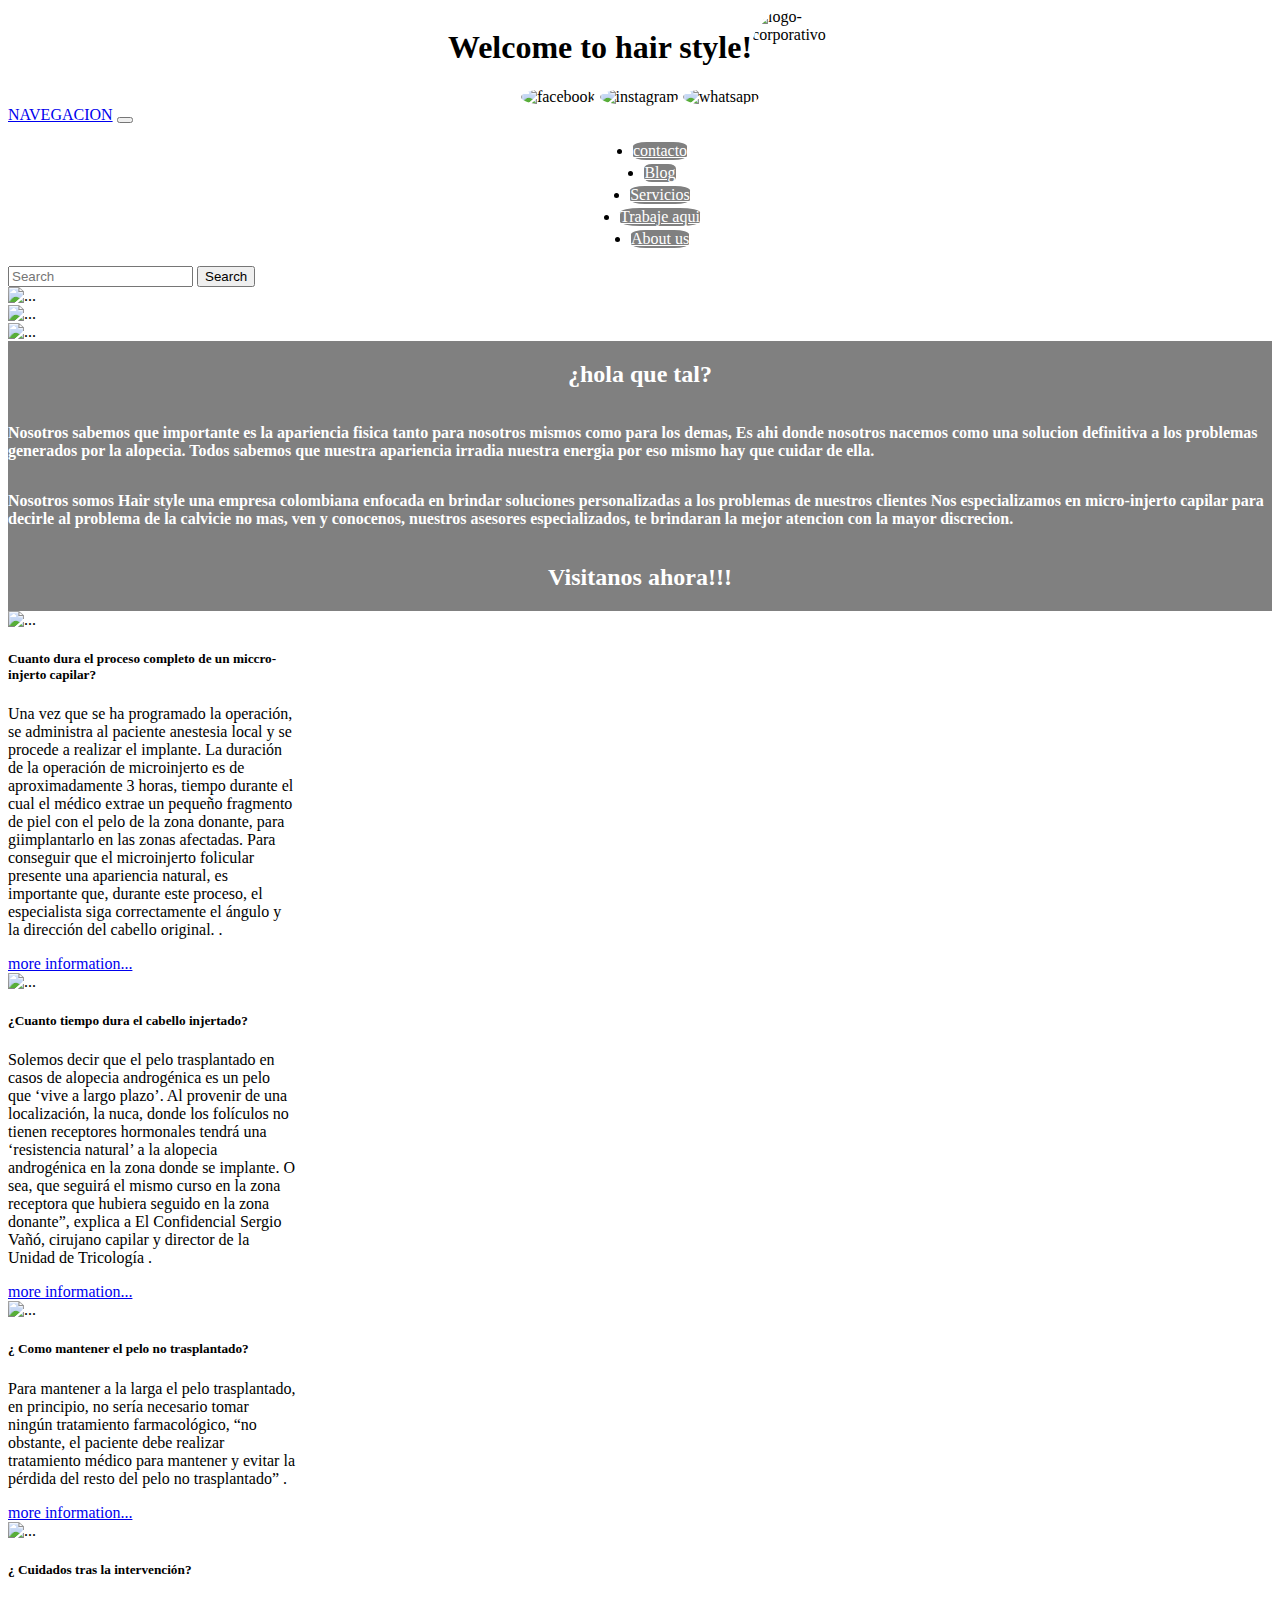
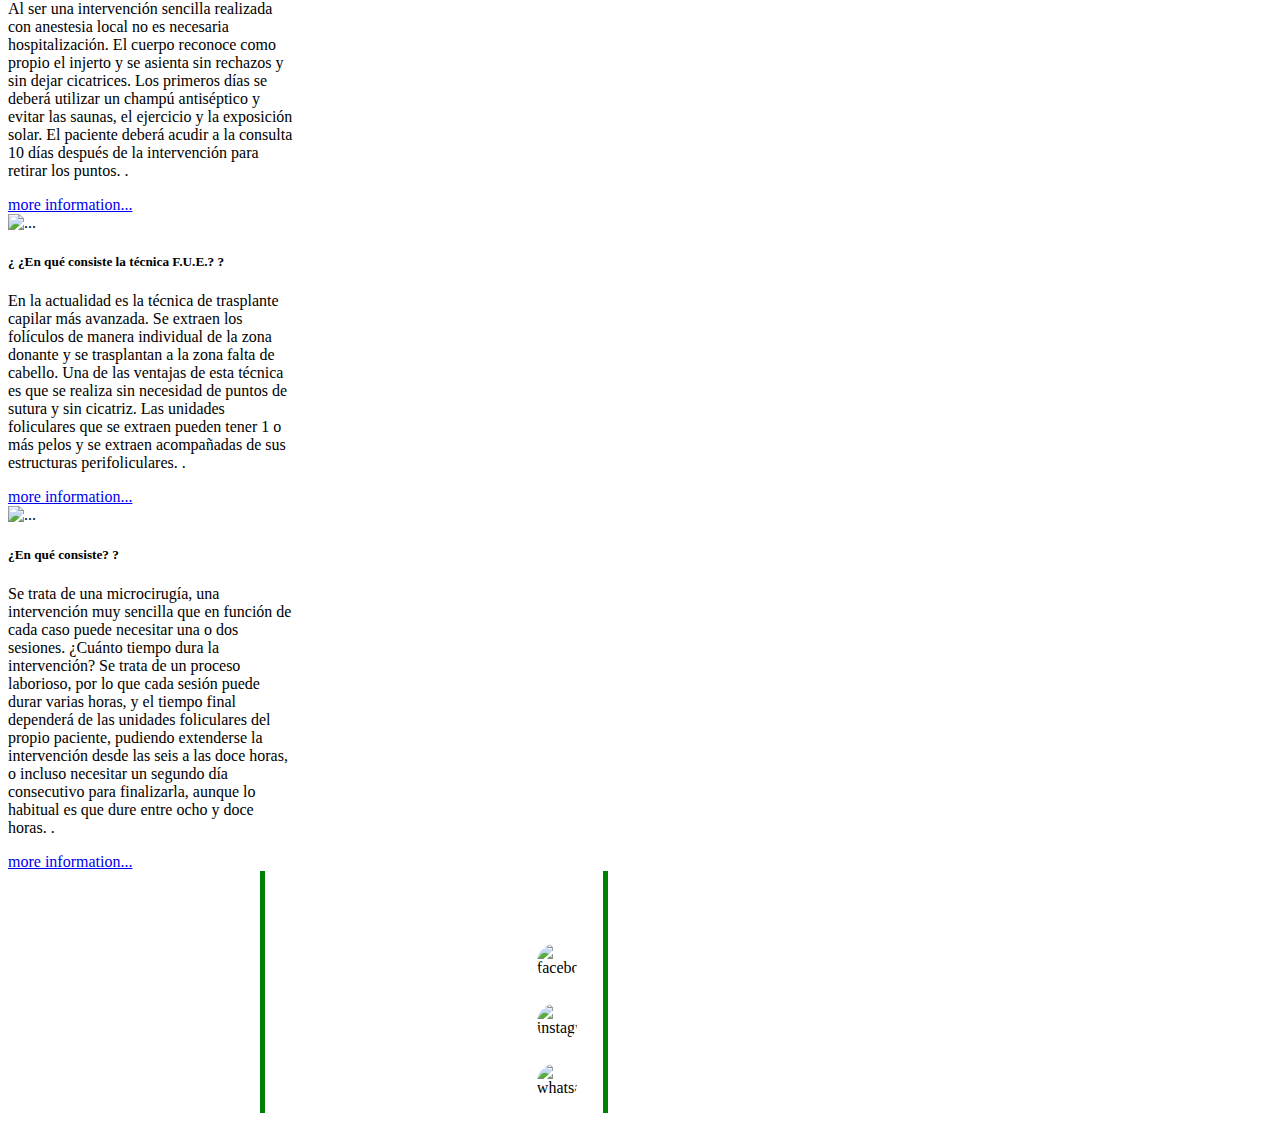
==== index.html @ 1598acfe "agrego tercera entrega" ====
<!DOCTYPE html>
<html lang="en">
<head>
    <meta charset="UTF-8">
    <meta http-equiv="X-UA-Compatible" content="IE=edge">
    <meta name="viewport" content="width=device-width, initial-scale=1.0">
    <link rel="stylesheet" href="./css/estilos.css">
    <link href="https://cdn.jsdelivr.net/npm/bootstrap@5.2.1/dist/css/bootstrap.min.css" rel="stylesheet" integrity="sha384-iYQeCzEYFbKjA/T2uDLTpkwGzCiq6soy8tYaI1GyVh/UjpbCx/TYkiZhlZB6+fzT" crossorigin="anonymous">
<script src="https://cdn.jsdelivr.net/npm/bootstrap@5.2.1/dist/js/bootstrap.bundle.min.js" integrity="sha384-u1OknCvxWvY5kfmNBILK2hRnQC3Pr17a+RTT6rIHI7NnikvbZlHgTPOOmMi466C8" crossorigin="anonymous"></script>
    <title>Home</title>
</head>
<body>

    <header> 
        <main class="main__header">
            <div class="div__header1">
              <h1 class="text-danger">Welcome to hair style!  </h1> 
             <img src="https://img.freepik.com/psd-premium/maqueta-logotipo-vidrio-textura-hormigon_49421-149.jpg?w=740" alt="logo-corporativo" class="img__logo ">
            </div> 
            <div class="div__header__redes">
            
           
             <img src="https://img.freepik.com/psd-gratis/cuadrado-3d-logotipo-facebook_125540-1565.jpg?w=996&t=st=1663185118~exp=1663185718~hmac=866e9e43c2cf373f58a45d9df99faabe0715619539f08a5673456081d10459ad" alt="facebook" class="redes__header">  
             <img src="https://img.freepik.com/psd-gratis/logotipo-instagram-que-brilla-intensamente-circulo-3d-realista_125540-2101.jpg?w=996&t=st=1663185253~exp=1663185853~hmac=606015e4d21155c5c78a9573662a0d67cc1c02b7626a2b42fc693d7114014e6a" alt="instagram" class="redes__header" >
             <img src="https://img.freepik.com/psd-gratis/logotipo-brillante-whatsapp-circulo-3d-realista_125540-2095.jpg?w=996&t=st=1663185336~exp=1663185936~hmac=46e44faa5c01daf3bf085c731634daeac547fb9dc9153bf542dbb446f350fd39" alt="whatsapp" class="redes__header">
             
           </div>
           </main>
                   
    </header>
    <nav class="navbar navbar-expand-lg bg-light">
        <div class="container-fluid">
          <a class="navbar-brand" href="#">NAVEGACION</a>
          <button class="navbar-toggler" type="button" data-bs-toggle="collapse" data-bs-target="#navbarSupportedContent" aria-controls="navbarSupportedContent" aria-expanded="false" aria-label="Toggle navigation">
            <span class="navbar-toggler-icon"></span>
          </button>
          <div class="collapse navbar-collapse" id="navbarSupportedContent">
            <ul class="navbar-nav me-auto mb-2 mb-lg-0">
              <li class="nav-item">
                <a class="nav-link active" aria-current="page" href="./paginas/contacto.html">contacto</a>
              </li>
              <li class="nav-item">
                <a class="nav-link active" href="./paginas/blog.html">Blog</a>
              </li>
              <li class="nav-item">
                <a class="nav-link active" href="./paginas/servicios.html">Servicios</a>
              </li>
              <li class="nav-item">
                <a class="nav-link active " href="./paginas/trabaje-aqui.html">Trabaje aqui</a>
              </li>
             
              <li class="nav-item">
                <a class="nav-link active" href="./paginas/about_us.html">About us</a>
              </li>
            </ul>
            <form class="d-flex" role="search">
              <input class="form-control me-2" type="search" placeholder="Search" aria-label="Search">
              <button class="btn btn-outline-success" type="submit">Search</button>
            </form>
          </div>
        </div>
      </nav>
      <div id="carouselExampleSlidesOnly" class="carousel slide" data-bs-ride="carousel">
        <div class="carousel-inner">
          <div class="carousel-item active">
            <img src="https://img.freepik.com/foto-gratis/macho-adulto-problemas-calvicie_23-2149152796.jpg?w=740&t=st=1663186936~exp=1663187536~hmac=a9c599b34cbf67b5594775877fe7add0d62c8f8965ef7c00a3b5abd22d97fe44" class="d-block w-100 img-fluid carrusel"alt="..." >
          </div>
          <div class="carousel-item ">
            <img src="https://img.freepik.com/foto-gratis/macho-adulto-problemas-calvicie_23-2149152794.jpg?w=740&t=st=1663186979~exp=1663187579~hmac=a014d3f5d65c142de65c5622a406a019c89b9391aa8631cd8166444d040b4b34" class="d-block w-100 img-fluid carrusel" alt="...">
          </div>
          <div class="carousel-item ">
            <img src="https://img.freepik.com/foto-gratis/hombre-recibiendo-tratamiento-caida-cabello_23-2149152757.jpg?w=740&t=st=1663187064~exp=1663187664~hmac=6776b2768848b7c60618c3104bccebb3cfe1a003ccda560bf5f99b3ba8d4e124" class="d-block w-100 img-fluid carrusel" alt="...">
          </div>
        </div>
      </div>
        
      <section class="section__index"> 

        <main class="main__section__index">

        <h2>
            ¿hola que tal?
        </h2>

        <p> Nosotros sabemos que importante es la apariencia fisica tanto para nosotros mismos como para los demas,
            Es ahi donde nosotros nacemos como una solucion definitiva a los problemas generados por la alopecia.
            Todos sabemos que nuestra apariencia irradia nuestra energia por eso mismo hay que cuidar de ella.
            
        </p>

        <p>Nosotros somos Hair style una empresa colombiana enfocada en brindar soluciones personalizadas a los problemas de nuestros clientes
            Nos especializamos en micro-injerto capilar para decirle al problema de la calvicie no mas, ven y conocenos, nuestros asesores especializados, 
            te brindaran la mejor atencion con la mayor discrecion.
        </p>


        <h2>
            Visitanos ahora!!!
        </h2>
    </main>

        
      </section>


      <div class="row border ">
        <div class="col-12 col-sm-6 col-md-6 col-lg-4 d-flex justify-content-center">
            <div class="card" style="width: 18rem;">
                <img src="..." class="card-img-top" alt="...">
                <div class="card-body">
                  <h5 class="card-title">  
                    Cuanto dura el proceso completo de un miccro-injerto capilar?
                 </h5>
                  <p class="card-text">Una vez que se ha programado la operación, se administra al paciente anestesia local y se procede a realizar el implante.                                          
                    La duración de la operación de microinjerto es de aproximadamente 3 horas, tiempo durante el cual el médico extrae un pequeño fragmento de piel con el pelo de la zona donante,
                     para giimplantarlo en las zonas afectadas. Para conseguir que el microinjerto folicular presente una apariencia natural, es importante que, 
                     durante este proceso, el especialista siga correctamente el ángulo y la dirección del cabello original.
                    .</p>
                  <a href="#" class="btn btn-primary">more information...</a>
                </div>
              </div>
        </div>
        <div class="col-12 col-sm-6 col-md-6 col-lg-4 d-flex justify-content-center">
            <div class="card" style="width: 18rem;">
                <img src="..." class="card-img-top" alt="...">
                <div class="card-body">
                  <h5 class="card-title">  
                    ¿Cuanto tiempo dura el cabello injertado?
                 </h5>
                  <p class="card-text">Solemos decir que el pelo trasplantado en casos de alopecia androgénica es un pelo que ‘vive a largo plazo’. Al provenir de una localización,  
                    la nuca, donde los folículos no tienen receptores hormonales tendrá una ‘resistencia natural’ a la alopecia androgénica en la zona donde se implante.
                     O sea, que seguirá el mismo curso en la zona receptora que hubiera seguido en la zona donante”, explica a El Confidencial Sergio Vañó,
                      cirujano capilar y director de la Unidad de Tricología
                    .</p>
                  <a href="#" class="btn btn-primary">more information...</a>
                </div>
              </div>
        </div>
        <div class="col-12 col-sm-6 col-md-6 col-lg-4 d-flex justify-content-center">
            <div class="card" style="width: 18rem;">
                <img src="..." class="card-img-top" alt="...">
                <div class="card-body">
                  <h5 class="card-title">  
                    ¿ Como mantener el pelo no trasplantado?
                 </h5>
                  <p class="card-text">   Para mantener a la larga el pelo trasplantado, en principio, no sería necesario tomar ningún tratamiento farmacológico, 
                    “no obstante, el paciente debe realizar tratamiento médico para mantener y evitar la pérdida del resto del pelo no trasplantado”
                    .</p>
                  <a href="#" class="btn btn-primary">more information...</a>
                </div>
              </div>
        </div>
        <div class="col-12 col-sm-6 col-md-6 col-lg-4 d-flex justify-content-center">
            <div class="card" style="width: 18rem;">
                <img src="..." class="card-img-top" alt="...">
                <div class="card-body">
                  <h5 class="card-title">  
                    ¿ Cuidados tras la intervención?
                 </h5>
                  <p class="card-text"> Al ser una intervención sencilla realizada con anestesia local no es necesaria hospitalización. 
                    El cuerpo reconoce como propio el injerto y se asienta sin rechazos y sin dejar cicatrices. Los primeros días se deberá 
                    utilizar un champú antiséptico y evitar las saunas, el ejercicio y la exposición solar. El paciente deberá acudir a la consulta 
                    10 días después de la intervención para retirar los puntos.
                    .</p>
                  <a href="#" class="btn btn-primary">more information...</a>
                </div>
              </div>
        </div>
        <div class="col-12 col-sm-6 col-md-6 col-lg-4 d-flex justify-content-center">
            <div class="card" style="width: 18rem;">
                <img src="..." class="card-img-top" alt="...">
                <div class="card-body">
                  <h5 class="card-title">  
                    ¿ ¿En qué consiste la técnica F.U.E.? ?
                 </h5>
                  <p class="card-text"> En la actualidad es la técnica de trasplante capilar más avanzada. Se extraen los folículos de manera individual de la zona donante 
                                        y se trasplantan a la zona falta de cabello. Una de las ventajas de esta técnica es que se realiza sin necesidad de puntos de sutura y sin cicatriz.
                                         Las unidades foliculares que se extraen pueden tener 1 o más pelos y se extraen acompañadas de sus estructuras perifoliculares.
                    .</p>
                  <a href="#" class="btn btn-primary">more information...</a>
                </div>
              </div>
        </div>
        <div class="col-12 col-sm-6 col-md-6 col-lg-4 d-flex justify-content-center">
            <div class="card" style="width: 18rem;">
                <img src="..." class="card-img-top" alt="...">
                <div class="card-body">
                  <h5 class="card-title">  
                    ¿En qué consiste? ?
                 </h5>
                  <p class="card-text"> Se trata de una microcirugía, una intervención muy sencilla que en función de cada caso puede necesitar una o dos sesiones. 
                    ¿Cuánto tiempo dura la intervención? Se trata de un proceso laborioso, por lo que cada sesión puede durar varias horas, y el tiempo final dependerá 
                    de las unidades foliculares del propio paciente, pudiendo extenderse la intervención desde las seis a las doce horas, o incluso necesitar un segundo día consecutivo para finalizarla, aunque lo habitual es que dure entre ocho y doce horas.
                    .</p>
                  <a href="#" class="btn btn-primary">more information...</a>
                </div>
              </div>
        </div>
      
      
      
      </div>


    <footer>

         <main class="main__footer">

            <div class="div__footer__seccion">
                <h6>SECCIONES</h6>
                <ul>
                    <li><a href="./paginas/about_us.html" class="enlaces">about us</a></li>
                    <li><a href="./paginas/contacto.html" class="enlaces"> contacto</a></li>
                    <li><a href="./paginas/servicios.html" class="enlaces"> servicios</a></li>
                    <li><a href="./paginas/trabaje-aqui.html" class="enlaces">work with us</a></li>
                    <li><a href="./paginas/blog.html " class="enlaces">blog</a></li>
                </ul>

            </div>

            <div class="div__footer__redes">
                <h6>REDES SOCIALES</h6>

                <img src="https://img.freepik.com/psd-gratis/cuadrado-3d-logotipo-facebook_125540-1565.jpg?w=996&t=st=1663185118~exp=1663185718~hmac=866e9e43c2cf373f58a45d9df99faabe0715619539f08a5673456081d10459ad" alt="facebook" class="redes__footer">  
                <img src="https://img.freepik.com/psd-gratis/logotipo-instagram-que-brilla-intensamente-circulo-3d-realista_125540-2101.jpg?w=996&t=st=1663185253~exp=1663185853~hmac=606015e4d21155c5c78a9573662a0d67cc1c02b7626a2b42fc693d7114014e6a" alt="instagram" class="redes__footer" >
                <img src="https://img.freepik.com/psd-gratis/logotipo-brillante-whatsapp-circulo-3d-realista_125540-2095.jpg?w=996&t=st=1663185336~exp=1663185936~hmac=46e44faa5c01daf3bf085c731634daeac547fb9dc9153bf542dbb446f350fd39" alt="whatsapp" class="redes__footer">
                
            </div>

            <div class="div__footer__contacto">
                
                <h6>Encuentranos en nuestras redes sociales como :</h6>
                <p>En facebook como : hair style colombia</p>
                <p>En Instagram como : @hair-style-colombia</p>
                <p>En whatsapp como : 3106142851</p>
            </div>



         
        
        
        
        </main>



    </footer>




  









</div>



 
    




    <script src="https://cdn.jsdelivr.net/npm/@popperjs/core@2.11.6/dist/umd/popper.min.js" integrity="sha384-oBqDVmMz9ATKxIep9tiCxS/Z9fNfEXiDAYTujMAeBAsjFuCZSmKbSSUnQlmh/jp3" crossorigin="anonymous"></script>
    <script src="https://cdn.jsdelivr.net/npm/bootstrap@5.2.1/dist/js/bootstrap.min.js" integrity="sha384-7VPbUDkoPSGFnVtYi0QogXtr74QeVeeIs99Qfg5YCF+TidwNdjvaKZX19NZ/e6oz" crossorigin="anonymous"></script>
</body>
</html>
---- css/estilos.css ----
footer .main__footer, header .main__header .div__header1 {
  display: flex;
  flex-direction: row;
  justify-content: space-between;
}

section .main__section__index, footer .main__footer .div__footer__redes, .collapse .navbar-nav, header .main__header {
  display: flex;
  flex-direction: column;
  align-items: center;
}

#grilla {
  display: grid;
  grid-template-columns: 1fr;
  grid-template-rows: 200px 100px 700px 400px;
  grid-template-areas: "";
}

header .main__header {
  background-image: url(https://img.freepik.com/vector-gratis/fondo-formas-coloridas-abstractas_23-2148769632.jpg?w=740&t=st=1663208496~exp=1663209096~hmac=8684c1d342182da3690cd7394afdba934ed745a7329aa1477344787b4db10af2);
}
header .main__header .div__header1 .img__logo {
  width: 80px;
  height: 80px;
  border-radius: 50%;
}
header .main__header .div__header__redes .redes__header {
  width: 40px;
  height: 40px;
  border-radius: 70%;
}

.collapse .navbar-nav .nav-item {
  background-color: gray;
  margin: 2px;
  border-radius: 25%;
}
.collapse .navbar-nav .nav-item :hover {
  background-color: orangered;
  border-radius: 25%;
}
.collapse .navbar-nav .nav-item .nav-link {
  color: white;
}

footer .main__footer {
  background-image: url(https://img.freepik.com/vector-gratis/fondo-formas-coloridas-abstractas_23-2148769632.jpg?w=740&t=st=1663208496~exp=1663209096~hmac=8684c1d342182da3690cd7394afdba934ed745a7329aa1477344787b4db10af2);
  background-repeat: no-repeat;
  background-size: cover;
  justify-content: space-around;
}
footer .main__footer .div__footer__redes {
  border-right: 5px solid green;
  border-left-color: 5px solid green;
}
footer .main__footer .div__footer__redes .redes__footer {
  width: 40px;
  height: 40px;
  border-radius: 80%;
  margin: 10px;
}
footer .main__footer .div__footer__redes h6 {
  font-weight: bolder;
  color: white;
}
footer .main__footer .div__footer__contacto {
  color: white;
}
footer .main__footer .div__footer__contacto p {
  padding-top: 15px;
  font-weight: bolder;
}
footer .main__footer .div__footer__contacto h6 {
  font-weight: bolder;
}
footer .main__footer .div__footer__seccion {
  color: white;
  border-right: 5px solid green;
}
footer .main__footer .div__footer__seccion ul {
  list-style-type: none;
}
footer .main__footer .div__footer__seccion ul li {
  margin-top: 15px;
}
footer .main__footer .div__footer__seccion ul li :hover {
  background-color: greenyellow;
  border-radius: 20%;
  color: red;
  padding-top: 15px;
}
footer .main__footer .div__footer__seccion ul a {
  margin-top: 15px;
  color: white;
  font-weight: bold;
}
footer .main__footer .div__footer__seccion h6 {
  color: white;
  font-weight: bold;
}

.carousel-item .carrusel {
  height: 400px;
  width: max-content;
}

section {
  background-color: gray;
  background-repeat: no-repeat;
  background-size: cover;
  color: white;
  font-weight: bolder;
}
section .main__section__index {
  justify-content: space-around;
}

.row .col-12 .fix {
  width: 230px;
  height: 230px;
  border-radius: 25%;
}

/*# sourceMappingURL=estilos.css.map */
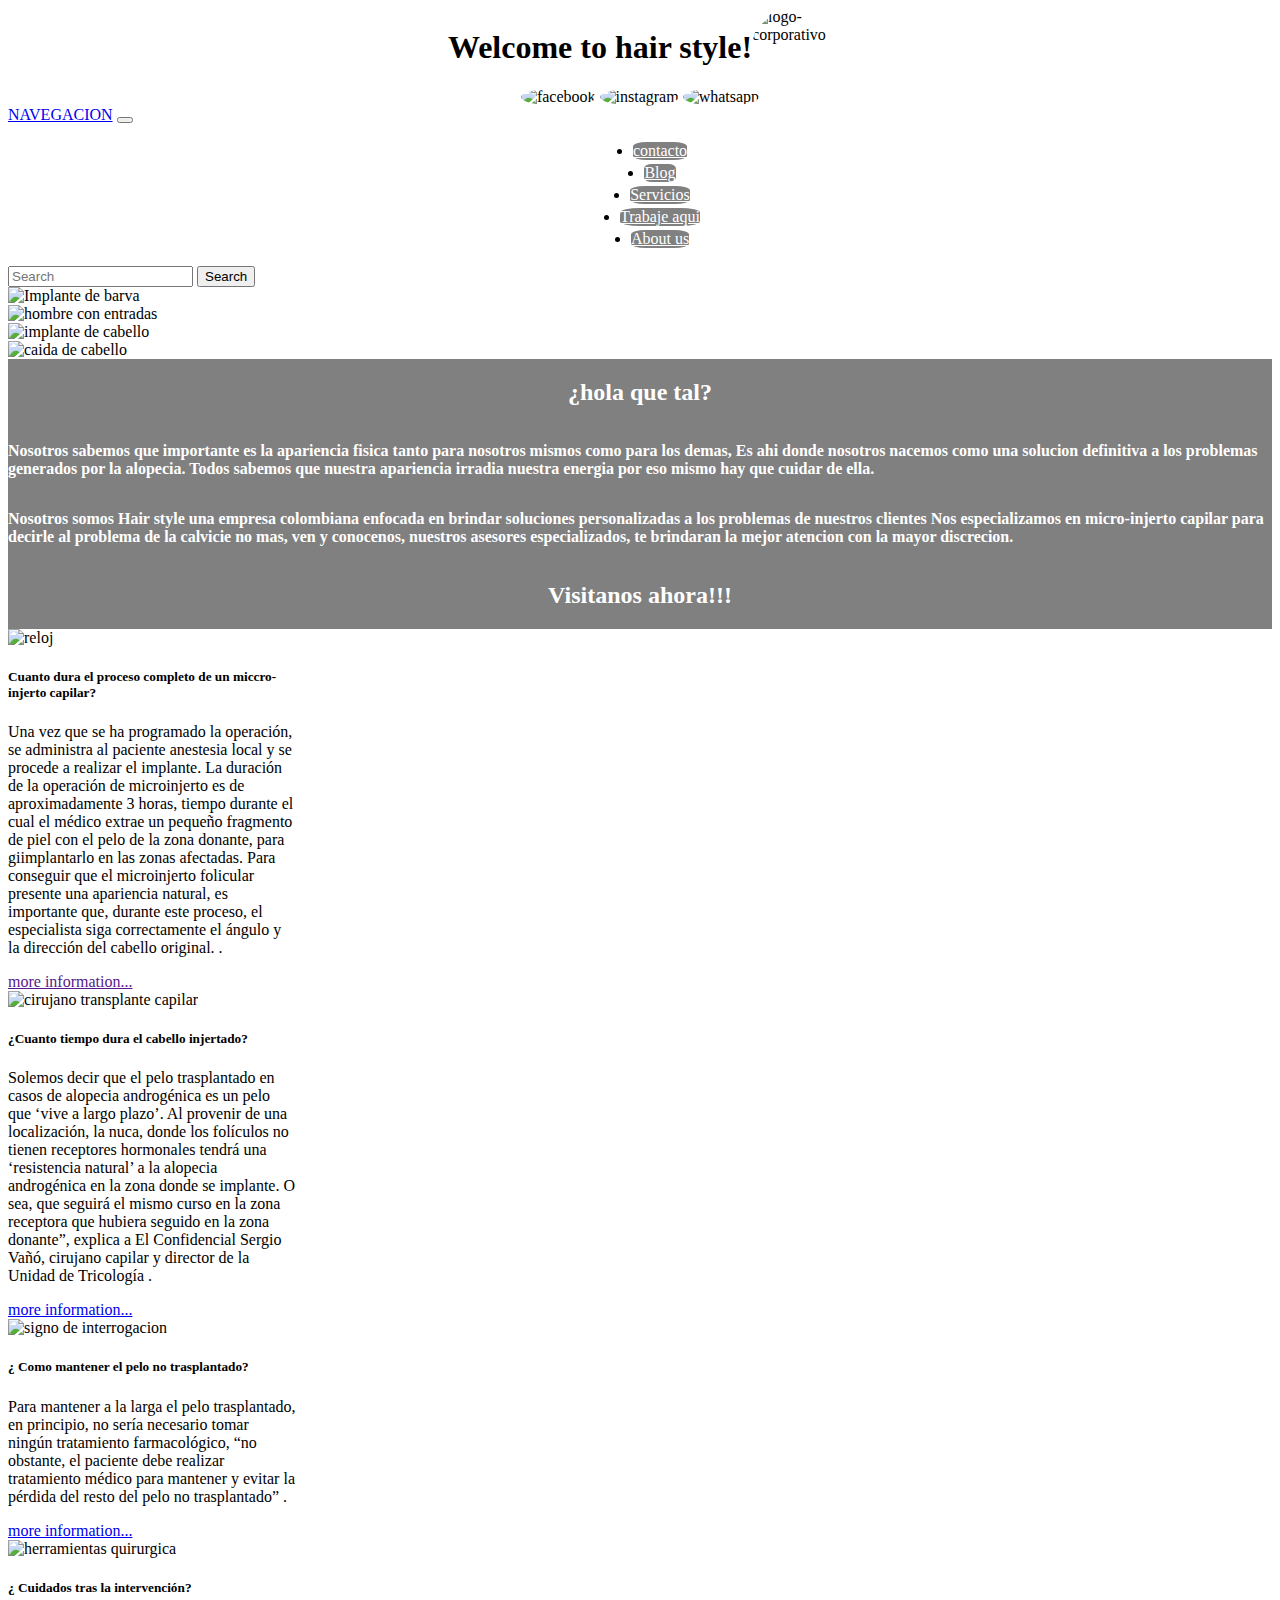
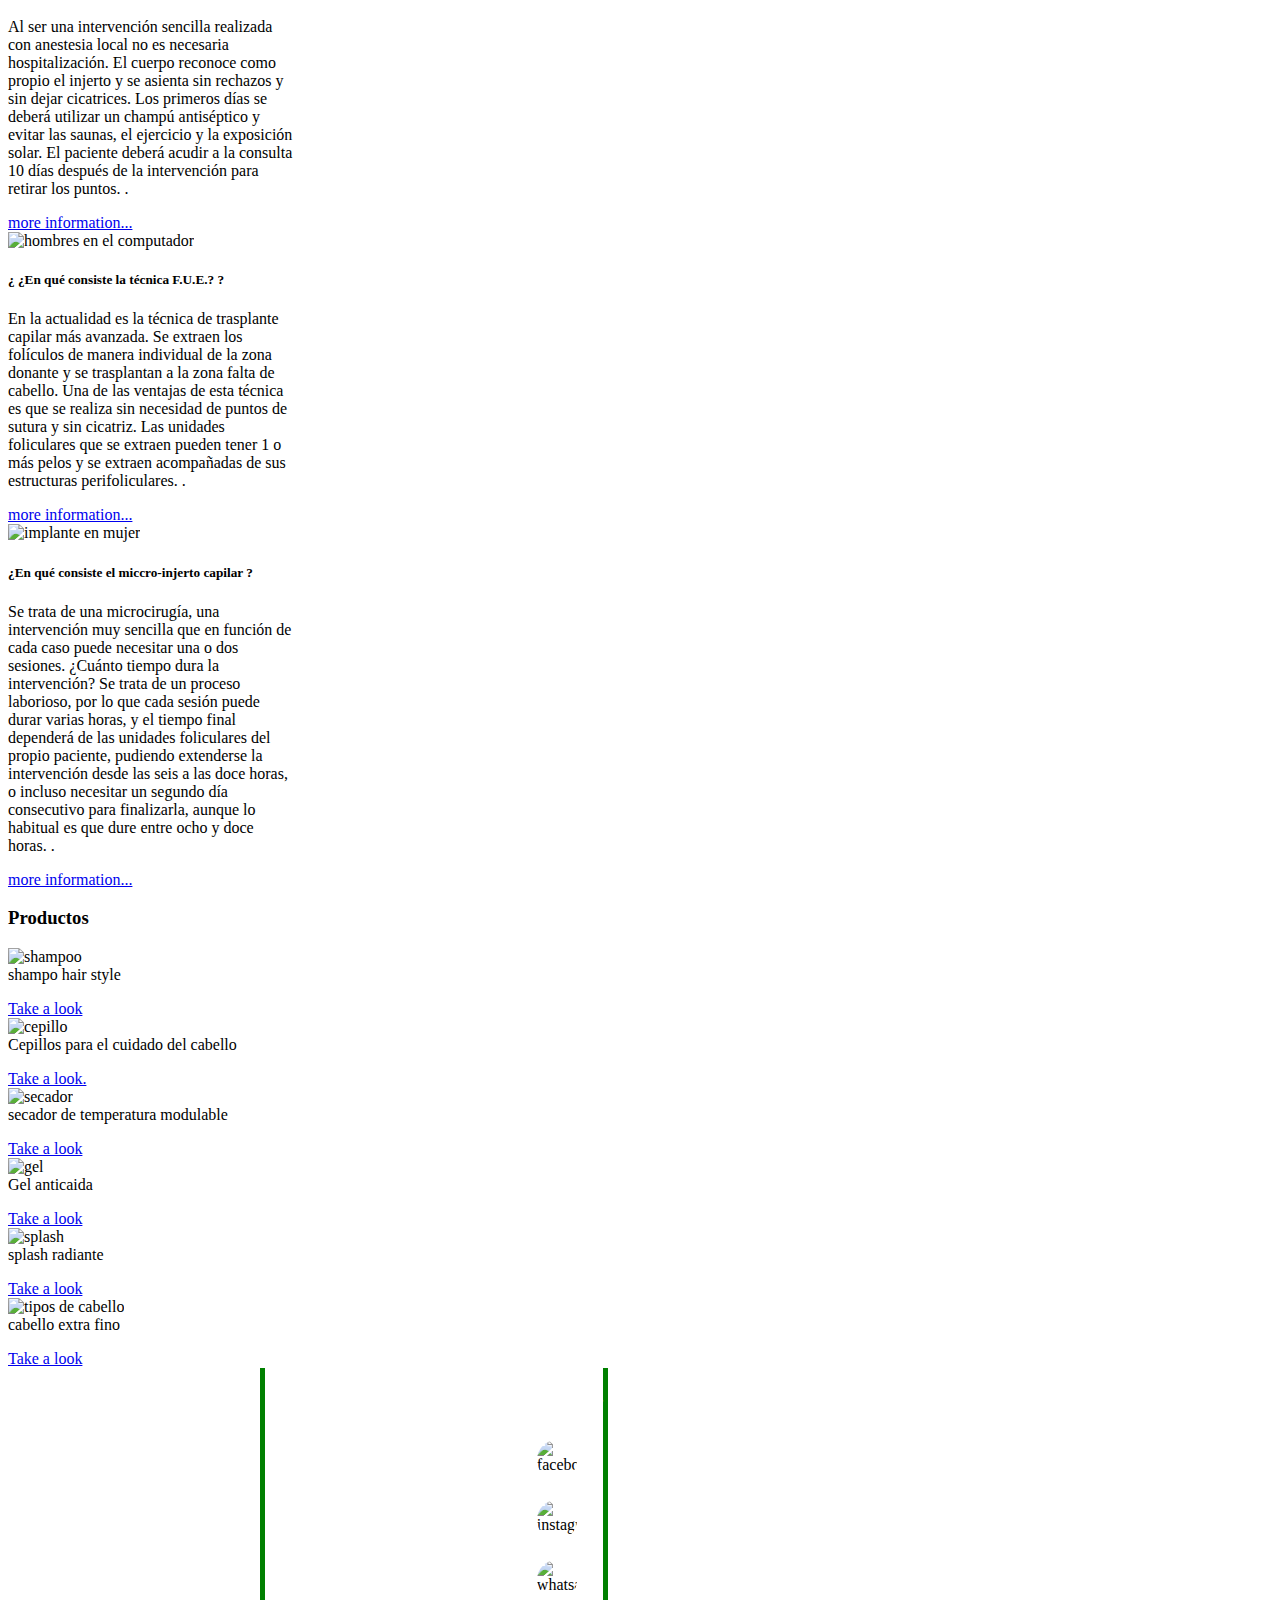
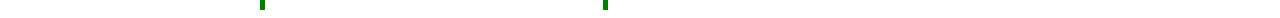
==== commit 31b24de9: "agrego recomendaciones" ====
--- a/index.html
+++ b/index.html
@@ -7,33 +7,37 @@
     <link rel="stylesheet" href="./css/estilos.css">
     <link href="https://cdn.jsdelivr.net/npm/bootstrap@5.2.1/dist/css/bootstrap.min.css" rel="stylesheet" integrity="sha384-iYQeCzEYFbKjA/T2uDLTpkwGzCiq6soy8tYaI1GyVh/UjpbCx/TYkiZhlZB6+fzT" crossorigin="anonymous">
 <script src="https://cdn.jsdelivr.net/npm/bootstrap@5.2.1/dist/js/bootstrap.bundle.min.js" integrity="sha384-u1OknCvxWvY5kfmNBILK2hRnQC3Pr17a+RTT6rIHI7NnikvbZlHgTPOOmMi466C8" crossorigin="anonymous"></script>
+<meta name="description" content=" clinica especializada en micro-injerto capilar, ayudamos a restaurar tu cabello metodo 100% eficaz">
+    <meta name="keywords" content=" ALOPECIA, IMPLANTES, MICRO-IMPLANTE, RESTAURACION-APILAR, CABELLO, ">
+    <enlace rel="preconectar" href="https://fonts.googleapis.com">
+      <enlace rel="preconectar" href="https://fonts.gstatic.com" crossorigin>
+      <enlace href="https: //fonts.googleapis.com/css2? family= Oswald:wght@300 & display=swap" rel="stylesheet">
     <title>Home</title>
 </head>
 <body>
-
+     <!-- header cabeza-->
     <header> 
         <main class="main__header">
             <div class="div__header1">
-              <h1 class="text-danger">Welcome to hair style!  </h1> 
-             <img src="https://img.freepik.com/psd-premium/maqueta-logotipo-vidrio-textura-hormigon_49421-149.jpg?w=740" alt="logo-corporativo" class="img__logo ">
+                     <h1 class="text-danger titulo__index">Welcome to hair style!  </h1> 
+                     <img src="https://img.freepik.com/psd-premium/maqueta-logotipo-vidrio-textura-hormigon_49421-149.jpg?w=740" alt="logo-corporativo" class="img__logo ">
             </div> 
             <div class="div__header__redes">
-            
-           
-             <img src="https://img.freepik.com/psd-gratis/cuadrado-3d-logotipo-facebook_125540-1565.jpg?w=996&t=st=1663185118~exp=1663185718~hmac=866e9e43c2cf373f58a45d9df99faabe0715619539f08a5673456081d10459ad" alt="facebook" class="redes__header">  
-             <img src="https://img.freepik.com/psd-gratis/logotipo-instagram-que-brilla-intensamente-circulo-3d-realista_125540-2101.jpg?w=996&t=st=1663185253~exp=1663185853~hmac=606015e4d21155c5c78a9573662a0d67cc1c02b7626a2b42fc693d7114014e6a" alt="instagram" class="redes__header" >
-             <img src="https://img.freepik.com/psd-gratis/logotipo-brillante-whatsapp-circulo-3d-realista_125540-2095.jpg?w=996&t=st=1663185336~exp=1663185936~hmac=46e44faa5c01daf3bf085c731634daeac547fb9dc9153bf542dbb446f350fd39" alt="whatsapp" class="redes__header">
-             
-           </div>
-           </main>
-                   
-    </header>
+                    <img src="https://img.freepik.com/psd-gratis/cuadrado-3d-logotipo-facebook_125540-1565.jpg?w=996&t=st=1663185118~exp=1663185718~hmac=866e9e43c2cf373f58a45d9df99faabe0715619539f08a5673456081d10459ad" alt="facebook" class="redes__header">  
+                    <img src="https://img.freepik.com/psd-gratis/logotipo-instagram-que-brilla-intensamente-circulo-3d-realista_125540-2101.jpg?w=996&t=st=1663185253~exp=1663185853~hmac=606015e4d21155c5c78a9573662a0d67cc1c02b7626a2b42fc693d7114014e6a" alt="instagram" class="redes__header" >
+                    <img src="https://img.freepik.com/psd-gratis/logotipo-brillante-whatsapp-circulo-3d-realista_125540-2095.jpg?w=996&t=st=1663185336~exp=1663185936~hmac=46e44faa5c01daf3bf085c731634daeac547fb9dc9153bf542dbb446f350fd39" alt="whatsapp" class="redes__header">
+             </div>
+        </main>
+     </header>
+     <!-- header cola-->
+
+     <!-- barra de navegacion cabeza-->
     <nav class="navbar navbar-expand-lg bg-light">
         <div class="container-fluid">
-          <a class="navbar-brand" href="#">NAVEGACION</a>
-          <button class="navbar-toggler" type="button" data-bs-toggle="collapse" data-bs-target="#navbarSupportedContent" aria-controls="navbarSupportedContent" aria-expanded="false" aria-label="Toggle navigation">
-            <span class="navbar-toggler-icon"></span>
-          </button>
+                <a class="navbar-brand" href="#">NAVEGACION</a>
+            <button class="navbar-toggler" type="button" data-bs-toggle="collapse" data-bs-target="#navbarSupportedContent" aria-controls="navbarSupportedContent" aria-expanded="false" aria-label="Toggle navigation">
+                  <span class="navbar-toggler-icon"></span>
+            </button>
           <div class="collapse navbar-collapse" id="navbarSupportedContent">
             <ul class="navbar-nav me-auto mb-2 mb-lg-0">
               <li class="nav-item">
@@ -60,19 +64,31 @@
           </div>
         </div>
       </nav>
+       <!-- barra de navegacion cola-->
+        <!-- section index cabeza-->
       <div id="carouselExampleSlidesOnly" class="carousel slide" data-bs-ride="carousel">
         <div class="carousel-inner">
           <div class="carousel-item active">
-            <img src="https://img.freepik.com/foto-gratis/macho-adulto-problemas-calvicie_23-2149152796.jpg?w=740&t=st=1663186936~exp=1663187536~hmac=a9c599b34cbf67b5594775877fe7add0d62c8f8965ef7c00a3b5abd22d97fe44" class="d-block w-100 img-fluid carrusel"alt="..." >
+            <img src="https://img.freepik.com/foto-gratis/retrato-apuesto-hombre-barbudo-desnudo-examinando-su-rostro_171337-17268.jpg?t=st=1664304809~exp=1664305409~hmac=2e90d80a9bcba6e31478f42523050991448ea71a208e0509e852bd9e160c1332" class="d-block w-100 img-fluid carrusel"alt="Implante de barva" >
           </div>
           <div class="carousel-item ">
-            <img src="https://img.freepik.com/foto-gratis/macho-adulto-problemas-calvicie_23-2149152794.jpg?w=740&t=st=1663186979~exp=1663187579~hmac=a014d3f5d65c142de65c5622a406a019c89b9391aa8631cd8166444d040b4b34" class="d-block w-100 img-fluid carrusel" alt="...">
+            <img src="https://img.freepik.com/foto-gratis/macho-adulto-problemas-calvicie_23-2149152794.jpg?w=740&t=st=1663186979~exp=1663187579~hmac=a014d3f5d65c142de65c5622a406a019c89b9391aa8631cd8166444d040b4b34" class="d-block w-100 img-fluid carrusel" alt="hombre con entradas">
           </div>
           <div class="carousel-item ">
-            <img src="https://img.freepik.com/foto-gratis/hombre-recibiendo-tratamiento-caida-cabello_23-2149152757.jpg?w=740&t=st=1663187064~exp=1663187664~hmac=6776b2768848b7c60618c3104bccebb3cfe1a003ccda560bf5f99b3ba8d4e124" class="d-block w-100 img-fluid carrusel" alt="...">
-          </div>
+            <img src="https://img.freepik.com/foto-gratis/hombre-recibiendo-tratamiento-caida-cabello_23-2149152757.jpg?w=740&t=st=1663187064~exp=1663187664~hmac=6776b2768848b7c60618c3104bccebb3cfe1a003ccda560bf5f99b3ba8d4e124" class="d-block w-100 img-fluid carrusel" alt="implante de cabello">
+          </div>
+          <div class="carousel-item ">
+            <img src="https://img.freepik.com/foto-gratis/closeup-retrato-manos-mujer-sosteniendo-eds-cabello-seco-danado-problema-tricologia_176532-15683.jpg?t=st=1664302457~exp=1664303057~hmac=5b8ff3b6d34a996b113021f151c5e227de731de47346465cdecf7f288dc18d68" class="d-block w-100 img-fluid carrusel" alt="caida de cabello">
+          </div>
+          
         </div>
       </div>
+
+
+
+
+
+
         
       <section class="section__index"> 
 
@@ -94,7 +110,7 @@
         </p>
 
 
-        <h2>
+        <h2 class="titulo__animado" >
             Visitanos ahora!!!
         </h2>
     </main>
@@ -106,7 +122,7 @@
       <div class="row border ">
         <div class="col-12 col-sm-6 col-md-6 col-lg-4 d-flex justify-content-center">
             <div class="card" style="width: 18rem;">
-                <img src="..." class="card-img-top" alt="...">
+                <img src="https://img.freepik.com/foto-gratis/reloj-alarma-azul-sobre-fondo-blanco_1112-483.jpg?w=740&t=st=1664299629~exp=1664300229~hmac=75725b75e1ffd2770c215ea990b2f053a9297d8222222032549df3de2b2cae38" class="card-img-top" alt="reloj">
                 <div class="card-body">
                   <h5 class="card-title">  
                     Cuanto dura el proceso completo de un miccro-injerto capilar?
@@ -116,13 +132,13 @@
                      para giimplantarlo en las zonas afectadas. Para conseguir que el microinjerto folicular presente una apariencia natural, es importante que, 
                      durante este proceso, el especialista siga correctamente el ángulo y la dirección del cabello original.
                     .</p>
-                  <a href="#" class="btn btn-primary">more information...</a>
-                </div>
-              </div>
-        </div>
-        <div class="col-12 col-sm-6 col-md-6 col-lg-4 d-flex justify-content-center">
-            <div class="card" style="width: 18rem;">
-                <img src="..." class="card-img-top" alt="...">
+                  <a href="" class="btn btn-primary">more information...</a>
+                </div>
+              </div>
+        </div>
+        <div class="col-12 col-sm-6 col-md-6 col-lg-4 d-flex justify-content-center">
+            <div class="card" style="width: 18rem;">
+                <img src="https://img.freepik.com/foto-gratis/retrato-exitoso-medico-adulto-medio-brazos-cruzados_1262-12865.jpg?w=740&t=st=1664300560~exp=1664301160~hmac=b4d162b0304d2fc8c6a25d90ab3a136147120fd6a003d8c4b88e41842a1e287e" class="card-img-top" alt="cirujano transplante capilar">
                 <div class="card-body">
                   <h5 class="card-title">  
                     ¿Cuanto tiempo dura el cabello injertado?
@@ -138,7 +154,7 @@
         </div>
         <div class="col-12 col-sm-6 col-md-6 col-lg-4 d-flex justify-content-center">
             <div class="card" style="width: 18rem;">
-                <img src="..." class="card-img-top" alt="...">
+                <img src="https://img.freepik.com/fotos-premium/palabra-signo-interrogacion-bloque-cubo-madera_42256-1466.jpg" class="card-img-top" alt="signo de interrogacion">
                 <div class="card-body">
                   <h5 class="card-title">  
                     ¿ Como mantener el pelo no trasplantado?
@@ -152,7 +168,7 @@
         </div>
         <div class="col-12 col-sm-6 col-md-6 col-lg-4 d-flex justify-content-center">
             <div class="card" style="width: 18rem;">
-                <img src="..." class="card-img-top" alt="...">
+                <img src="https://img.freepik.com/foto-gratis/mano-enguantada-goma-sostiene-dos-escalpelos-abrazadera_1153-3916.jpg?w=740&t=st=1664300931~exp=1664301531~hmac=61389708ddd46f812549bea388a1b7da16d65fee41be3b7913fd5d6efc4e4f2d" class="card-img-top" alt="herramientas quirurgica">
                 <div class="card-body">
                   <h5 class="card-title">  
                     ¿ Cuidados tras la intervención?
@@ -168,7 +184,7 @@
         </div>
         <div class="col-12 col-sm-6 col-md-6 col-lg-4 d-flex justify-content-center">
             <div class="card" style="width: 18rem;">
-                <img src="..." class="card-img-top" alt="...">
+                <img src="https://as1.ftcdn.net/v2/jpg/01/04/65/36/1000_F_104653693_p2LHnDhZGQCZbHd1TBh1Dy1u8TnDNGX3.jpg" class="card-img-top" alt="hombres en el computador">
                 <div class="card-body">
                   <h5 class="card-title">  
                     ¿ ¿En qué consiste la técnica F.U.E.? ?
@@ -183,10 +199,10 @@
         </div>
         <div class="col-12 col-sm-6 col-md-6 col-lg-4 d-flex justify-content-center">
             <div class="card" style="width: 18rem;">
-                <img src="..." class="card-img-top" alt="...">
-                <div class="card-body">
-                  <h5 class="card-title">  
-                    ¿En qué consiste? ?
+                <img src="https://img.freepik.com/foto-gratis/mujer-alto-angulo-recibiendo-tratamiento-prp-cuero-cabelludo_23-2149404688.jpg?w=740&t=st=1664301449~exp=1664302049~hmac=01a3477c8edccc38d6150683d82e48320769a1d1c5cad66bb4f894e2e4b8c1ad" class="card-img-top" alt="implante en mujer">
+                <div class="card-body">
+                  <h5 class="card-title">  
+                    ¿En qué consiste el miccro-injerto capilar ?
                  </h5>
                   <p class="card-text"> Se trata de una microcirugía, una intervención muy sencilla que en función de cada caso puede necesitar una o dos sesiones. 
                     ¿Cuánto tiempo dura la intervención? Se trata de un proceso laborioso, por lo que cada sesión puede durar varias horas, y el tiempo final dependerá 
@@ -201,10 +217,113 @@
       
       </div>
 
-
+           <!-- section index cola-->
+           <!-- productos index cabeza-->
+           
+
+           <h3 class="d-flex justify-content-center  titulo__animado">  Productos </h3>
+
+
+           <div class="padre">
+ 
+            <div class="nieto">
+        
+        
+            <div class="row border ">
+                <div class="col-12 col-sm-6 col-md-2 col-lg-2 d-flex justify-content-center">
+                    <div class="card" style="width: 18rem;">
+                        <img src="https://img.freepik.com/psd-gratis/maqueta-botella-aceite-corporal-cosmetico_439185-2224.jpg?w=740&t=st=1664302256~exp=1664302856~hmac=6ed51913dc8068d000965eddbeab81a9768d89eb4e1fea5216296962ed12e56a" class="card-img-top" alt="shampoo">
+                        <div class="card-body">
+                          <h8 class="card-title">  
+                            shampo hair style
+                         </h8>
+                          <p class="card-text">
+                            
+                            </p>
+                          <a href="#" class="btn btn-primary">Take a look</a>
+                        </div>
+                      </div>
+                </div>
+                <div class="col-12 col-sm-6 col-md-2 col-lg-2 d-flex justify-content-center">
+                    <div class="card" style="width: 18rem;">
+                        <img src="https://img.freepik.com/foto-gratis/concepto-lavado-bano-higiene-paquete-spa_23-2148287574.jpg?w=740&t=st=1664302505~exp=1664303105~hmac=43c49431cee93d49aef6e8225caa79591c43fa124442c8546e15c46b5cf43138" class="card-img-top" alt="cepillo">
+                        <div class="card-body">
+                          <h8 class="card-title">  
+                            Cepillos para el cuidado del cabello
+                         </h8>
+                          <p class="card-text">
+                            
+                            </p>
+                          <a href="#" class="btn btn-primary">Take a look.</a>
+                        </div>
+                      </div>
+                </div>
+                <div class="col-12 col-sm-6 col-md-2 col-lg-2 d-flex justify-content-center">
+                    <div class="card" style="width: 18rem;">
+                        <img src="https://img.freepik.com/foto-gratis/peluqueria-femenina-haciendo-peinado-mujer-morena-salon-belleza_176420-4467.jpg?w=740&t=st=1664302592~exp=1664303192~hmac=568a6c0fa12a72ef5717b77fefc89ce96449ac843bbf2d4d99a484e267db55fb" class="card-img-top" alt="secador">
+                        <div class="card-body">
+                          <h8 class="card-title">  
+                            secador de temperatura modulable
+                         </h>
+                          <p class="card-text">  
+                            </p>
+                          <a href="#" class="btn btn-primary">Take a look</a>
+                        </div>
+                      </div>
+                </div>
+                <div class="col-12 col-sm-6 col-md-2 col-lg-2 d-flex justify-content-center">
+                    <div class="card" style="width: 18rem;">
+                        <img src="https://img.freepik.com/psd-gratis/maqueta-tarro-cosmetico-vidrio-ambar_358694-1010.jpg?w=740&t=st=1664302676~exp=1664303276~hmac=611f337ce3e386af7cb433a182c1cff2b232070124e4050e47c9690eefb38570" class="card-img-top" alt="gel">
+                        <div class="card-body">
+                          <h8 class="card-title">  
+                           Gel anticaida 
+                         </h8>
+                          <p class="card-text">
+                            </p>
+                          <a href="#" class="btn btn-primary">Take a look</a>
+                        </div>
+                      </div>
+                </div>
+                <div class="col-12 col-sm-6 col-md-2 col-lg-2 d-flex justify-content-center">
+                    <div class="card" style="width: 18rem;">
+                        <img src="https://img.freepik.com/foto-gratis/cabello-femenino-spray-aislado-sobre-fondo-blanco_185193-72464.jpg?t=st=1664302929~exp=1664303529~hmac=319e567c1d76a10a4bce49ef4039fda61bdda4881a8d26161e508e2f0a4c2115" class="card-img-top" alt="splash">
+                        <div class="card-body">
+                          <h8 class="card-title">  
+                            splash radiante
+                         </h8>
+                          <p class="card-text"> 
+                            </p>
+                          <a href="#" class="btn btn-primary">Take a look</a>
+                        </div>
+                      </div>
+                </div>
+                <div class="col-12 col-sm-6 col-md-2 col-lg-2 d-flex justify-content-center">
+                  <div class="card" style="width: 18rem;">
+                      <img src="https://img.freepik.com/foto-gratis/cabello-femenino-diferente-color-todo-fondo_185193-75654.jpg?t=st=1664302796~exp=1664303396~hmac=5a64d1388992b41916751db60f6e41f57509209dfc856cd74645d26a7c6d78ce" class="card-img-top" alt="tipos de cabello">
+                      <div class="card-body">
+                        <h8 class="card-title">  
+                          cabello extra fino
+                       </h8>
+                        <p class="card-text"> 
+                          </p>
+                        <a href="#" class="btn btn-primary">Take a look</a>
+                      </div>
+                    </div>
+              </div>
+            </div>
+           
+        
+              
+        </div>  
+           </div>
+
+          </section>
+        <!-- productos index cola--> 
+        
+           <!-- footer cabeza-->
     <footer>
 
-         <main class="main__footer">
+         <main class="main__footer ">
 
             <div class="div__footer__seccion">
                 <h6>SECCIONES</h6>
@@ -235,42 +354,13 @@
                 <p>En whatsapp como : 3106142851</p>
             </div>
 
-
-
-         
-        
-        
-        
-        </main>
-
-
-
-    </footer>
-
-
-
-
-  
-
-
-
-
-
-
-
-
-
-</div>
-
-
-
- 
-    
-
-
-
-
-    <script src="https://cdn.jsdelivr.net/npm/@popperjs/core@2.11.6/dist/umd/popper.min.js" integrity="sha384-oBqDVmMz9ATKxIep9tiCxS/Z9fNfEXiDAYTujMAeBAsjFuCZSmKbSSUnQlmh/jp3" crossorigin="anonymous"></script>
-    <script src="https://cdn.jsdelivr.net/npm/bootstrap@5.2.1/dist/js/bootstrap.min.js" integrity="sha384-7VPbUDkoPSGFnVtYi0QogXtr74QeVeeIs99Qfg5YCF+TidwNdjvaKZX19NZ/e6oz" crossorigin="anonymous"></script>
+          </main>
+      </footer>
+
+
+     
+      <!-- footer cola-->
+      </div>
+   
 </body>
 </html>--- a/css/estilos.css
+++ b/css/estilos.css
@@ -122,4 +122,5 @@
   border-radius: 25%;
 }
 
+
 /*# sourceMappingURL=estilos.css.map */
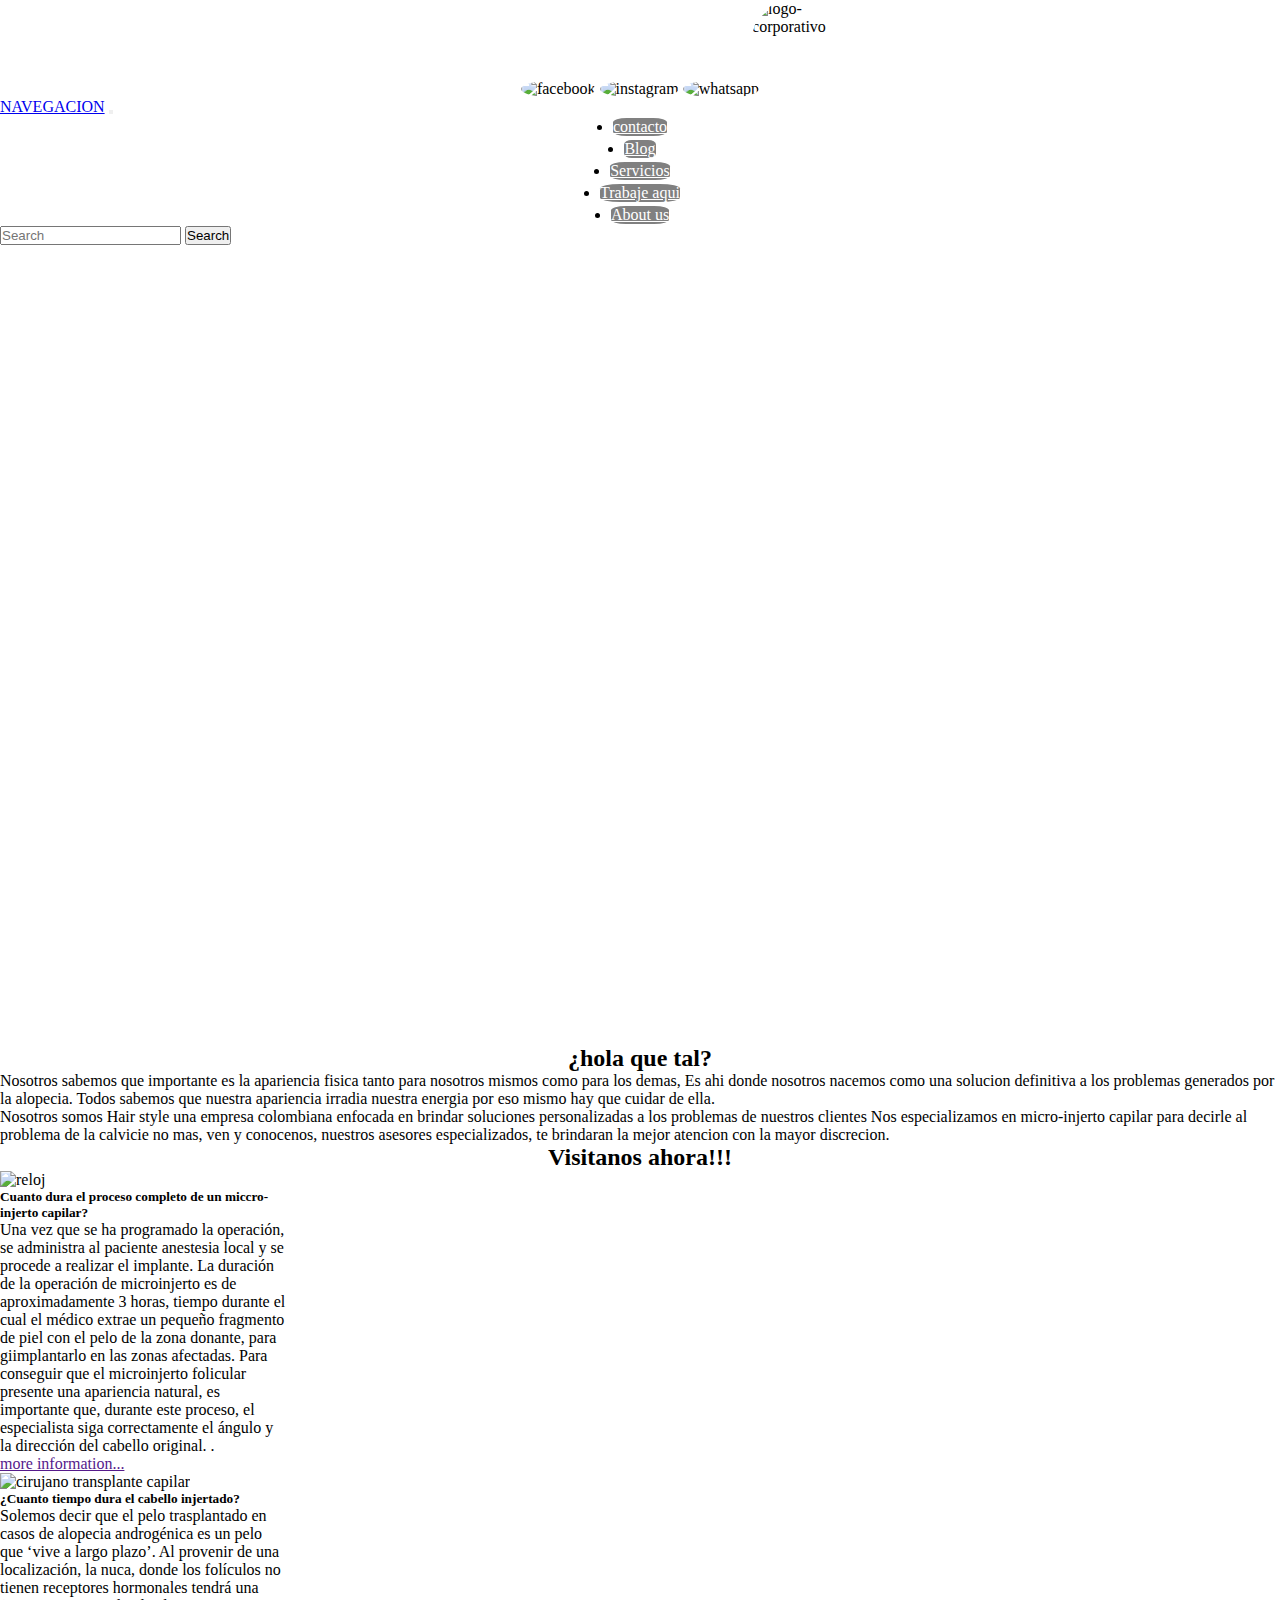
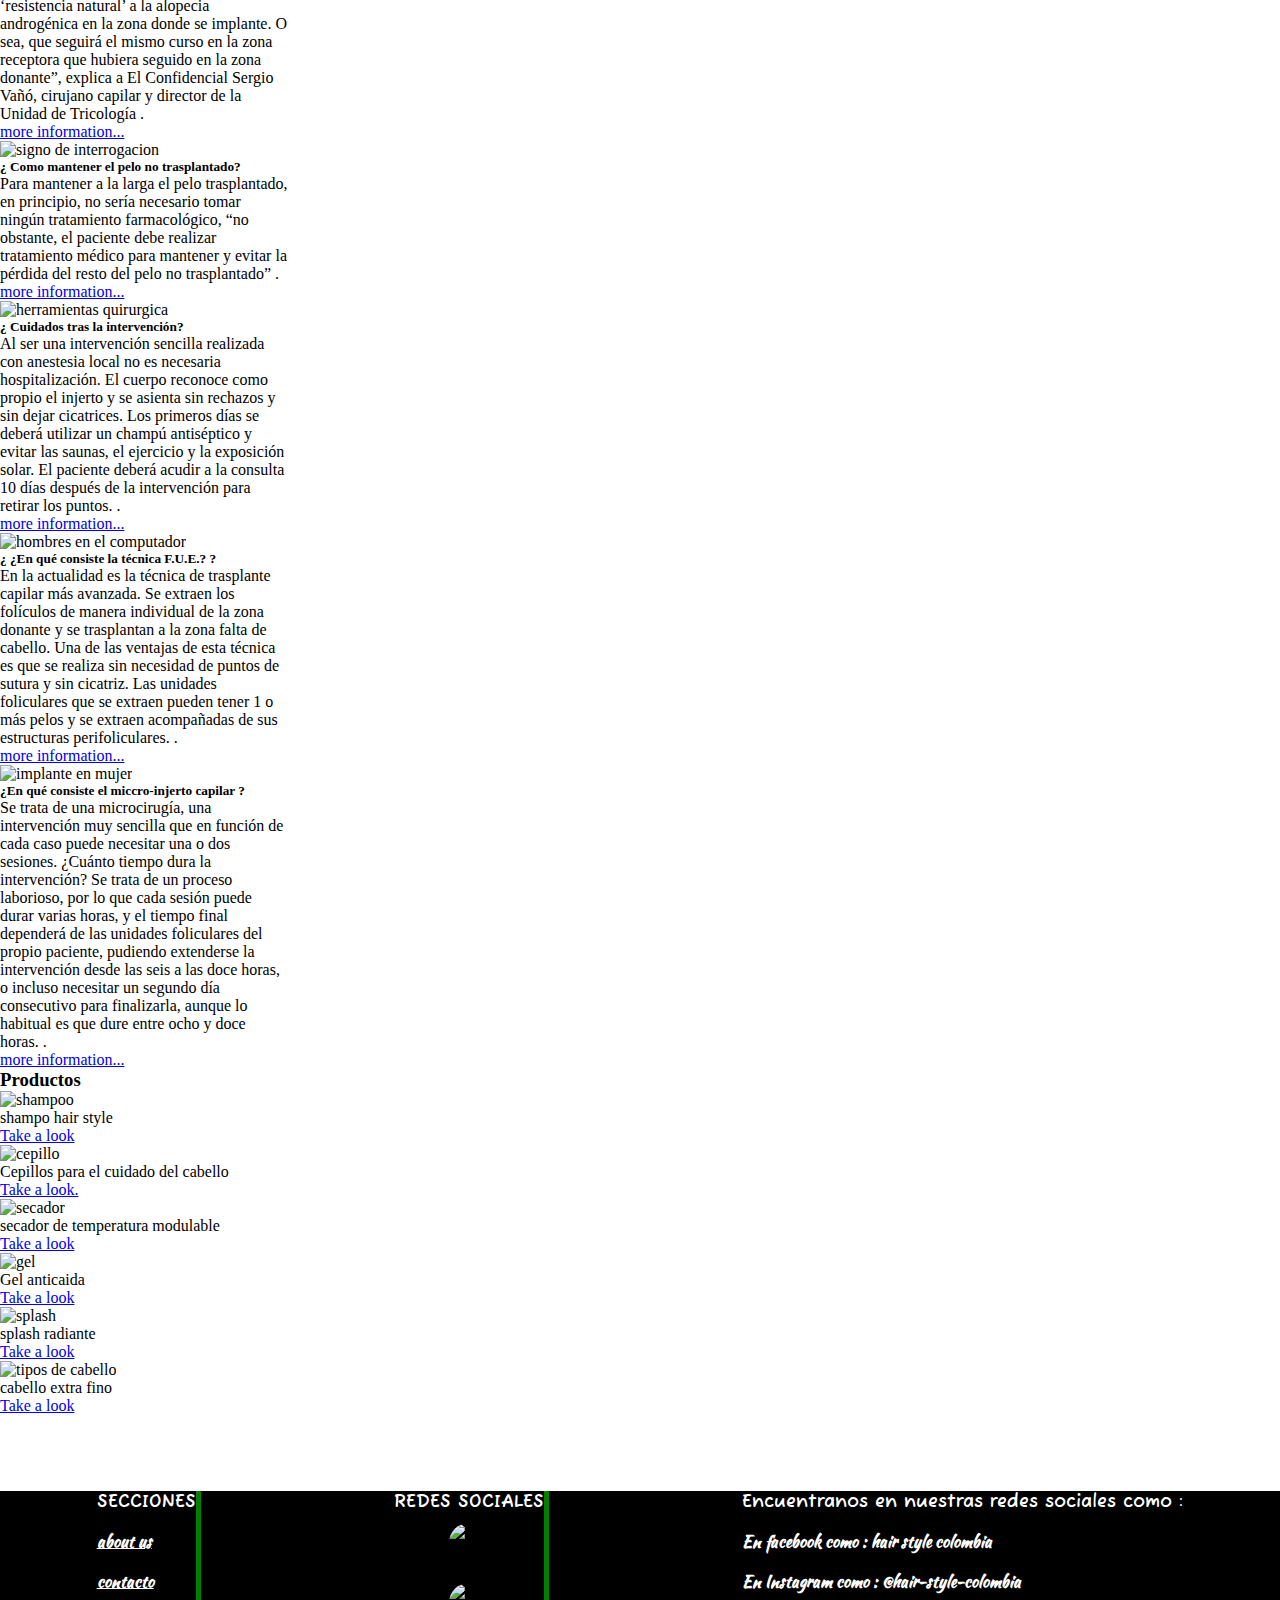
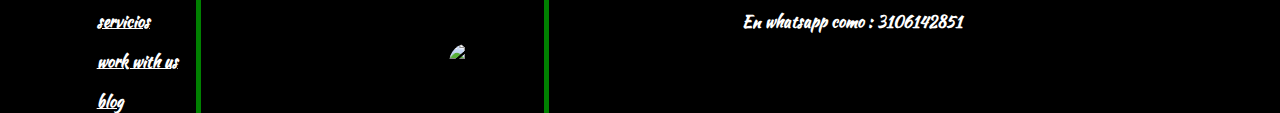
==== commit b99ade06: "agrego correciones" ====
--- a/index.html
+++ b/index.html
@@ -12,6 +12,8 @@
     <enlace rel="preconectar" href="https://fonts.googleapis.com">
       <enlace rel="preconectar" href="https://fonts.gstatic.com" crossorigin>
       <enlace href="https: //fonts.googleapis.com/css2? family= Oswald:wght@300 & display=swap" rel="stylesheet">
+        <link href="https://fonts.googleapis.com/css2?family=Fuzzy+Bubbles:wght@700&display=swap" rel="stylesheet">
+        <link href="https://fonts.googleapis.com/css2?family=Fuzzy+Bubbles:wght@700&family=Kaushan+Script&display=swap" rel="stylesheet"> 
     <title>Home</title>
 </head>
 <body>
@@ -19,7 +21,7 @@
     <header> 
         <main class="main__header">
             <div class="div__header1">
-                     <h1 class="text-danger titulo__index">Welcome to hair style!  </h1> 
+                     <h1 class=" text-white titulo__index">Welcome to hair style!  </h1> 
                      <img src="https://img.freepik.com/psd-premium/maqueta-logotipo-vidrio-textura-hormigon_49421-149.jpg?w=740" alt="logo-corporativo" class="img__logo ">
             </div> 
             <div class="div__header__redes">
@@ -64,25 +66,35 @@
           </div>
         </div>
       </nav>
-       <!-- barra de navegacion cola-->
-        <!-- section index cabeza-->
-      <div id="carouselExampleSlidesOnly" class="carousel slide" data-bs-ride="carousel">
-        <div class="carousel-inner">
-          <div class="carousel-item active">
-            <img src="https://img.freepik.com/foto-gratis/retrato-apuesto-hombre-barbudo-desnudo-examinando-su-rostro_171337-17268.jpg?t=st=1664304809~exp=1664305409~hmac=2e90d80a9bcba6e31478f42523050991448ea71a208e0509e852bd9e160c1332" class="d-block w-100 img-fluid carrusel"alt="Implante de barva" >
-          </div>
-          <div class="carousel-item ">
-            <img src="https://img.freepik.com/foto-gratis/macho-adulto-problemas-calvicie_23-2149152794.jpg?w=740&t=st=1663186979~exp=1663187579~hmac=a014d3f5d65c142de65c5622a406a019c89b9391aa8631cd8166444d040b4b34" class="d-block w-100 img-fluid carrusel" alt="hombre con entradas">
-          </div>
-          <div class="carousel-item ">
-            <img src="https://img.freepik.com/foto-gratis/hombre-recibiendo-tratamiento-caida-cabello_23-2149152757.jpg?w=740&t=st=1663187064~exp=1663187664~hmac=6776b2768848b7c60618c3104bccebb3cfe1a003ccda560bf5f99b3ba8d4e124" class="d-block w-100 img-fluid carrusel" alt="implante de cabello">
-          </div>
-          <div class="carousel-item ">
-            <img src="https://img.freepik.com/foto-gratis/closeup-retrato-manos-mujer-sosteniendo-eds-cabello-seco-danado-problema-tricologia_176532-15683.jpg?t=st=1664302457~exp=1664303057~hmac=5b8ff3b6d34a996b113021f151c5e227de731de47346465cdecf7f288dc18d68" class="d-block w-100 img-fluid carrusel" alt="caida de cabello">
-          </div>
-          
+      
+    
+      <div class="container text-center">
+        <div class="row  contenedor">
+          <div class="col img1">
+            <section class="cuadro">
+            
+          </section> 
+          </div>
+          <div class="col img2">
+            <section class="cuadro">
+           
+          </section>
+          </div>
+          <div class="col img3">
+            <section class="cuadro">
+            
+          </section>
+          </div>
+          <div class="col img4">
+            <section class="cuadro">
+            
+          </section>
+          </div>
         </div>
       </div>
+      
+
+    
 
 
 
--- a/css/estilos.css
+++ b/css/estilos.css
@@ -4,12 +4,95 @@
   justify-content: space-between;
 }
 
-section .main__section__index, footer .main__footer .div__footer__redes, .collapse .navbar-nav, header .main__header {
+.main__section__index, .contenedor .img4, footer .main__footer .div__footer__redes, .collapse .navbar-nav, header .main__header {
   display: flex;
   flex-direction: column;
   align-items: center;
 }
 
+* {
+  padding: 0;
+  margin: 0;
+  box-sizing: border-box;
+}
+
+body {
+  height: 100vh;
+}
+
+.caja-padre {
+  width: 40%;
+  min-width: 590px;
+  position: absolute;
+  transform: translate(-50%, -50%);
+  left: 50%;
+  top: 50%;
+}
+.caja-padre .contenedor {
+  width: 100%;
+  padding: 30px 30px 50px;
+  background: linear-gradient(450deg, darkblue, black);
+  border: 2px solid rgba(0, 0, 0, 0.06);
+  border-radius: 10px;
+  box-shadow: 0 20px 30px rgba(0, 0, 0, 0.2);
+  backdrop-filter: blur 10px;
+}
+.caja-padre .contenedor * {
+  font-family: "Segoe UI", Tahoma, Geneva, Verdana, sans-serif;
+  color: whitesmoke;
+  font-weight: 500;
+}
+.caja-padre .contenedor * h2 {
+  margin-bottom: 50px;
+  letter-spacing: 2px;
+  text-align: center;
+  font-size: 34px;
+  font-weight: bold;
+}
+.caja-padre .contenedor * .skills:not(last-child) {
+  margin-bottom: 100px;
+}
+
+.skills .detalles {
+  width: 100%;
+  display: flex;
+  justify-content: space-between;
+  margin-bottom: 20px;
+}
+
+.menu {
+  position: relative;
+  border: 1px solid cyan;
+  border-radius: 20px;
+}
+
+.menu div {
+  position: relative;
+  width: 0;
+  height: 8px;
+  border-radius: 10px;
+  border-color: cyan;
+}
+
+/*animation */
+#html-menu {
+  animation: html-barra 2s forwards;
+}
+
+@keyframes html-barra {
+  100% {
+    width: 90%;
+  }
+}
+#css-menu {
+  animation: css-barra 2s forwards;
+}
+
+@keyframes css-barra {
+  100% {
+    width: 90%;
+  }
+}
 #grilla {
   display: grid;
   grid-template-columns: 1fr;
@@ -25,6 +108,9 @@
   height: 80px;
   border-radius: 50%;
 }
+header .main__header .div__header1 .titulo__index {
+  color: white;
+}
 header .main__header .div__header__redes .redes__header {
   width: 40px;
   height: 40px;
@@ -45,9 +131,7 @@
 }
 
 footer .main__footer {
-  background-image: url(https://img.freepik.com/vector-gratis/fondo-formas-coloridas-abstractas_23-2148769632.jpg?w=740&t=st=1663208496~exp=1663209096~hmac=8684c1d342182da3690cd7394afdba934ed745a7329aa1477344787b4db10af2);
-  background-repeat: no-repeat;
-  background-size: cover;
+  background-color: black;
   justify-content: space-around;
 }
 footer .main__footer .div__footer__redes {
@@ -63,16 +147,21 @@
 footer .main__footer .div__footer__redes h6 {
   font-weight: bolder;
   color: white;
+  font-family: "Fuzzy Bubbles", cursive;
+  font-size: 18px;
 }
 footer .main__footer .div__footer__contacto {
   color: white;
 }
 footer .main__footer .div__footer__contacto p {
-  padding-top: 15px;
+  padding-top: 17px;
   font-weight: bolder;
+  font-family: "Kaushan Script", cursive;
 }
 footer .main__footer .div__footer__contacto h6 {
   font-weight: bolder;
+  font-family: "Fuzzy Bubbles", cursive;
+  font-size: 18px;
 }
 footer .main__footer .div__footer__seccion {
   color: white;
@@ -82,7 +171,8 @@
   list-style-type: none;
 }
 footer .main__footer .div__footer__seccion ul li {
-  margin-top: 15px;
+  margin-top: 17px;
+  font-family: "Kaushan Script", cursive;
 }
 footer .main__footer .div__footer__seccion ul li :hover {
   background-color: greenyellow;
@@ -98,29 +188,230 @@
 footer .main__footer .div__footer__seccion h6 {
   color: white;
   font-weight: bold;
-}
-
-.carousel-item .carrusel {
-  height: 400px;
-  width: max-content;
-}
-
-section {
-  background-color: gray;
+  font-family: "Fuzzy Bubbles", cursive;
+  font-size: 18px;
+}
+
+.contenedor .cuadro {
+  width: 100px;
+  height: 200px;
+}
+.contenedor .img1 {
+  background-image: url(https://img.freepik.com/foto-gratis/retrato-apuesto-hombre-barbudo-desnudo-examinando-su-rostro_171337-17268.jpg?t=st=1664304809~exp=1664305409~hmac=2e90d80a9bcba6e31478f42523050991448ea71a208e0509e852bd9e160c1332);
+  background-position: center;
   background-repeat: no-repeat;
   background-size: cover;
-  color: white;
-  font-weight: bolder;
-}
-section .main__section__index {
+}
+.contenedor .img2 {
+  background-image: url(https://img.freepik.com/foto-gratis/macho-adulto-problemas-calvicie_23-2149152794.jpg?w=740&t=st=1663186979~exp=1663187579~hmac=a014d3f5d65c142de65c5622a406a019c89b9391aa8631cd8166444d040b4b34);
+  background-position: center;
+  background-repeat: no-repeat;
+  background-size: cover;
+}
+.contenedor .img3 {
+  background-image: url(https://img.freepik.com/foto-gratis/hombre-recibiendo-tratamiento-caida-cabello_23-2149152757.jpg?w=740&t=st=1663187064~exp=1663187664~hmac=6776b2768848b7c60618c3104bccebb3cfe1a003ccda560bf5f99b3ba8d4e124);
+  background-position: center;
+  background-repeat: no-repeat;
+  background-size: cover;
+}
+.contenedor .img4 {
+  background-image: url(https://img.freepik.com/foto-gratis/closeup-retrato-manos-mujer-sosteniendo-eds-cabello-seco-danado-problema-tricologia_176532-15683.jpg?t=st=1664302457~exp=1664303057~hmac=5b8ff3b6d34a996b113021f151c5e227de731de47346465cdecf7f288dc18d68);
+  background-position: center;
+  background-repeat: no-repeat;
+  background-size: cover;
+  justify-content: end;
+}
+
+.main__section__index {
   justify-content: space-around;
 }
 
-.row .col-12 .fix {
+.col-12 .servicios__cards p {
+  padding: 20px;
+  margin: 20px;
+}
+.col-12 .servicios__cards .fix {
   width: 230px;
   height: 230px;
   border-radius: 25%;
 }
 
+@media screen and (max-width: 576px) {
+  .servicios__cards {
+    display: flex;
+    flex-direction: column;
+    align-items: center;
+    justify-content: center;
+  }
+}
+.row {
+  background-image: url(https://img.freepik.com/foto-gratis/galaxia-estetica-fondo-negro_53876-111379.jpg?w=740&t=st=1666036312~exp=1666036912~hmac=905f1480b52f6405f63f92d1ea33fda4a949c8b81d9d1a2bb4d9e9845ae5155b);
+  background-position: center;
+  background-repeat: no-repeat;
+  background-size: cover;
+}
+.row .gato p {
+  font-family: "Fuzzy Bubbles", cursive;
+  color: black;
+  font-size: 24px;
+}
+.row .formulario-work form label {
+  color: white;
+  font-weight: bolder;
+  font-size: 18px;
+}
+.row .formulario-work form h3 {
+  color: white;
+  font-weight: bolder;
+  font-size: 24px;
+}
+
+@media screen and (max-width: 576px) {
+  .nieto {
+    height: 260vh;
+    animation-name: animacion_productos;
+    animation-iteration-count: infinite;
+    animation-timing-function: ease-in;
+    animation-duration: 7s;
+  }
+  @keyframes animacion_productos {
+    0% {
+      background-color: rgb(174, 72, 9);
+    }
+    20% {
+      background-color: rgb(12, 46, 3);
+    }
+    40% {
+      background-color: rgb(237, 19, 157);
+    }
+    60% {
+      background-color: rgb(246, 23, 7);
+    }
+    80% {
+      background-color: rgb(229, 226, 220);
+    }
+    100% {
+      background-color: rgb(51, 216, 238);
+    }
+  }
+}
+@media screen and (min-width: 576px) {
+  .nieto {
+    animation-name: animacion_productos;
+    animation-iteration-count: infinite;
+    animation-timing-function: ease-in;
+    animation-duration: 7s;
+  }
+  @keyframes animacion_productos {
+    0% {
+      background-color: rgb(174, 72, 9);
+    }
+    20% {
+      background-color: rgb(12, 46, 3);
+    }
+    40% {
+      background-color: rgb(237, 19, 157);
+    }
+    60% {
+      background-color: rgb(246, 23, 7);
+    }
+    80% {
+      background-color: rgb(229, 226, 220);
+    }
+    100% {
+      background-color: rgb(51, 216, 238);
+    }
+  }
+}
+@media screen and (min-width: 768px) and (max-width: 1200px) {
+  .nieto {
+    height: 450px;
+    animation-name: animacion_productos;
+    animation-iteration-count: infinite;
+    animation-timing-function: ease-in;
+    animation-duration: 7s;
+    transition: height 2s;
+  }
+  @keyframes animacion_productos {
+    0% {
+      background-color: rgb(174, 72, 9);
+    }
+    20% {
+      background-color: rgb(12, 46, 3);
+    }
+    40% {
+      background-color: rgb(237, 19, 157);
+    }
+    60% {
+      background-color: rgb(246, 23, 7);
+    }
+    80% {
+      background-color: rgb(229, 226, 220);
+    }
+    100% {
+      background-color: rgb(51, 216, 238);
+    }
+  }
+}
+@media screen and (min-width: 1200px) {
+  .nieto {
+    height: 400px;
+    width: 800px;
+    animation-name: animacion_productos;
+    animation-iteration-count: infinite;
+    animation-timing-function: ease-in;
+    animation-duration: 7s;
+    transition: width 2s;
+  }
+  .nieto:hover {
+    width: 1920px;
+  }
+  @keyframes animacion_productos {
+    0% {
+      background-color: rgb(174, 72, 9);
+    }
+    20% {
+      background-color: rgb(12, 46, 3);
+    }
+    40% {
+      background-color: rgb(237, 19, 157);
+    }
+    60% {
+      background-color: rgb(246, 23, 7);
+    }
+    80% {
+      background-color: rgb(229, 226, 220);
+    }
+    100% {
+      background-color: rgb(51, 216, 238);
+    }
+  }
+  .padre {
+    display: flex;
+    flex-direction: row;
+    background-image: url(https://img.freepik.com/foto-gratis/ventas-minoristas-cyber-monday_23-2148688493.jpg?w=1380&t=st=1663519995~exp=1663520595~hmac=ea46815f261659e7a105a57610f75abfb522990534d54c3084af73130b6c6e1b);
+    background-position: center;
+    background-size: auto;
+    background-repeat: no-repeat;
+  }
+}
+.titulo__animado {
+  animation-name: title;
+  animation-duration: 2s;
+  animation-iteration-count: infinite;
+}
+
+@keyframes title {
+  0% {
+    opacity: 0;
+  }
+  50% {
+    opacity: 1;
+    color: red;
+  }
+  100% {
+    opacity: 0;
+  }
+}
 
 /*# sourceMappingURL=estilos.css.map */
